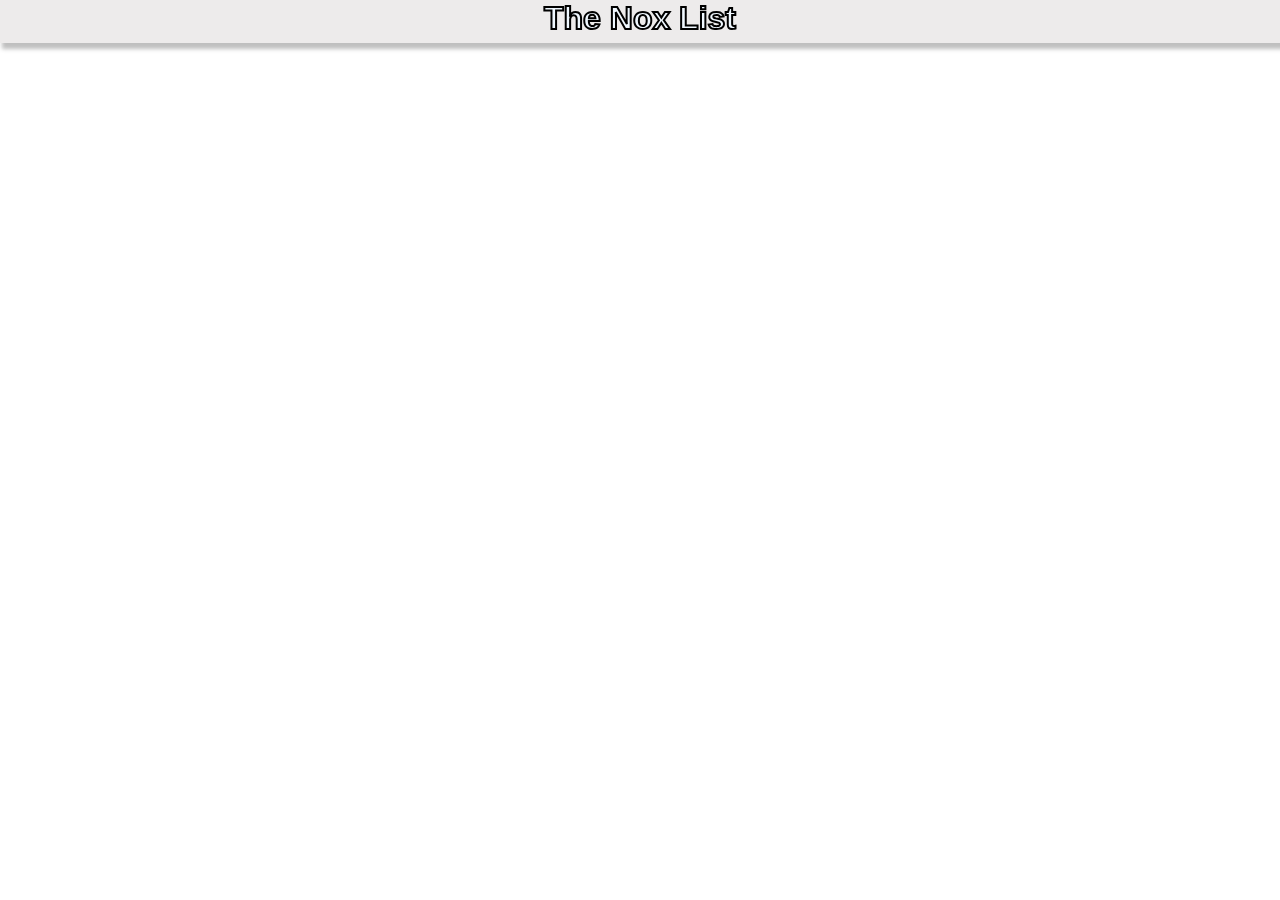
==== frontend/home_page/index.html @ 8b5ea1c8 "- Created level_manager_logic.js to send added levels to database - Organized frontend pages into di" ====
<!doctype html>
<html lang="en">
  <head>
    <meta charset="UTF-8" />
    <meta name="viewport" content="width=device-width, initial-scale=1.0" />
    <title>Da Nox List</title>

    <link rel="stylesheet" href="styles.css" />
    <script src="nox_list.js" defer></script>
  </head>

  <body>
    <header>
      <h1 class="title">The Nox List</h1>
    </header>

    <div class="levels-container"></div>
  </body>
</html>
---- frontend/home_page/styles.css ----
* {
  margin: 0px;
  padding: 0px;
  border-block: border-box;
  font-family:
    "Segoe UI", Tahoma, Geneva, Verdana, sans-serifArial, Helvetica, sans-serif;
}

body {
  margin-top: 5%;
}

.title {
  text-align: center;
  color: aliceblue;
  -webkit-text-stroke: 2px black;

  font-size: 2em;
}

header {
  padding: none;
  background-position: center;
  box-shadow: 4px 4px 4px 2px rgba(0, 0, 0, 0.25);
  padding-bottom: 0.5%;
  width: 100%;

  position: fixed;
  z-index: 9999;
  top: 0;
  left: 0;

  background-color: rgb(237, 235, 235);
}

.levels-container {
  max-height: 2500vh;
  max-width: 60%;

  margin: 0 auto;

  display: flex;
  flex-direction: column;

  align-items: center;
  justify-content: center;

  overflow: hidden;
}

h3 {
  font-weight: 250;
  text-align: left;
}

h4 {
  font-weight: 100;
  text-align: left;
}

a {
  color: inherit;
  text-decoration: inherit;
  background-color: transparent;
}

.level {
  display: flex;
  flex-direction: row;
  align-content: center;

  margin-top: 10px;
  margin-bottom: 10px;

  height: 125px;
  width: 90%;
  padding: 2.5%;

  align-items: center;
  align-content: baseline;

  background-color: rgb(237, 235, 235);
  border-radius: 16px;
  border-style: dotted;
  border-color: rgba(0, 0, 0, 0.1);
  box-shadow: 4px 4px 4px 2px rgba(0, 0, 0, 0.4);

  overflow: hidden;
}

.level:hover {
  cursor: pointer;
  transform: scale(1.02);
  background-color: rgb(206, 206, 206);
}

.level__thumb {
  display: flex;

  object-fit: fill;
  height: 100%;
  width: 30%;

  margin-left: 5%;

  border-radius: 16px;
}

.level__details {
  padding: 5%;

  display: flex;
  flex-direction: column;
}

.victor {
  font-weight: bold;
}
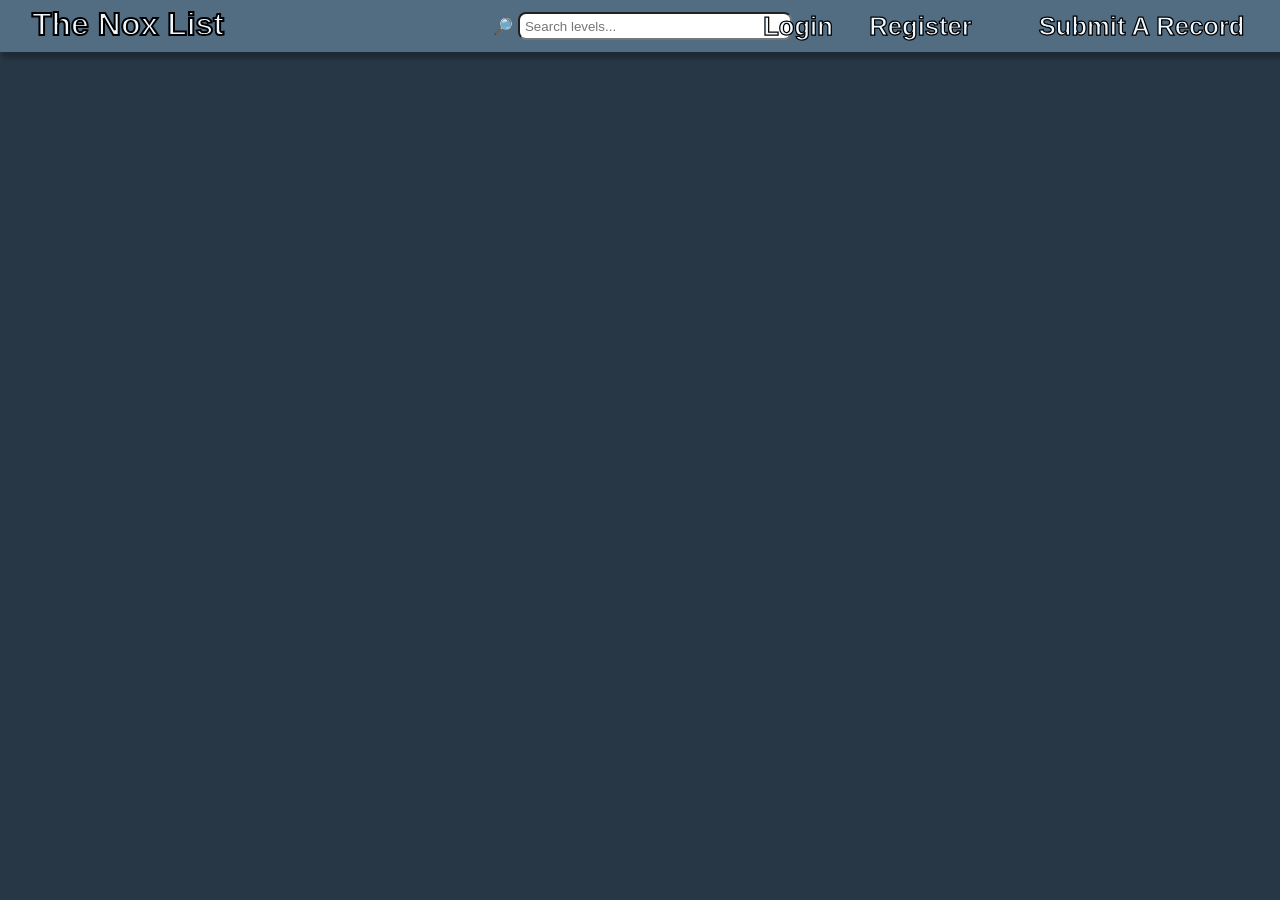
==== commit 600b081d: "- added placeholder elements for header links - updated color scheme and styling - created placehold" ====
--- a/frontend/home_page/index.html
+++ b/frontend/home_page/index.html
@@ -12,6 +12,18 @@
   <body>
     <header>
       <h1 class="title">The Nox List</h1>
+
+      <form class="search-bar__form">
+        <label class="search-bar__label" for="search-bar">🔎</label>
+        <input type="search" id="search-bar" placeholder="Search levels..." />
+      </form>
+
+      <div class="header__links">
+        <a class="login"> <h1>Login</h1> </a>
+        <a class="register"><h1>Register</h1> </a>
+        <a class="submit-record"><h1>Submit A Record</h1> </a>
+      </div>
+
     </header>
 
     <div class="levels-container"></div>
--- a/frontend/home_page/styles.css
+++ b/frontend/home_page/styles.css
@@ -8,14 +8,19 @@
 
 body {
   margin-top: 5%;
+  background-color: #273746;
 }
 
 .title {
-  text-align: center;
-  color: aliceblue;
-  -webkit-text-stroke: 2px black;
+  text-align: left;
+  padding-left:2.5%;
 
   font-size: 2em;
+  -webkit-text-stroke: 2px black;
+}
+
+.title, .header__links {
+  color: aliceblue;
 }
 
 header {
@@ -25,12 +30,58 @@
   padding-bottom: 0.5%;
   width: 100%;
 
+  max-height: 6%;
+
   position: fixed;
   z-index: 9999;
   top: 0;
   left: 0;
 
-  background-color: rgb(237, 235, 235);
+  background-color: #526D82;
+
+  display: flex;
+  flex-direction: row;
+
+  padding-top: .5%;
+}
+
+.header__links {
+  display: flex;
+  flex-direction: row;
+
+  margin-left: auto;
+  gap: 5%;
+
+  align-items: center;
+
+  font-size: 1em;
+}
+
+.search-bar__form {
+
+  width: auto;
+  height: auto;
+  
+  margin-left: 25%;
+
+  display: flex;
+  flex-direction: row;
+
+  justify-content: center;
+  justify-self: center;
+
+  align-self: center;
+
+}
+
+.search-bar__label {
+  padding: 2.5%;
+}
+
+#search-bar {
+  border-radius: 8px;
+  padding: 2.5%;
+  padding-right: 50%;
 }
 
 .levels-container {
@@ -79,11 +130,11 @@
   align-items: center;
   align-content: baseline;
 
-  background-color: rgb(237, 235, 235);
+  background-color: #9DB2BF;
   border-radius: 16px;
   border-style: dotted;
-  border-color: rgba(0, 0, 0, 0.1);
-  box-shadow: 4px 4px 4px 2px rgba(0, 0, 0, 0.4);
+  border-color: #27374D;
+  box-shadow: 4px 4px 4px 4px rgba(0, 0, 0, 0.3);
 
   overflow: hidden;
 }
@@ -91,13 +142,13 @@
 .level:hover {
   cursor: pointer;
   transform: scale(1.02);
-  background-color: rgb(206, 206, 206);
+  background-color: #7d929e
 }
 
 .level__thumb {
   display: flex;
 
-  object-fit: fill;
+  object-fit: cover;
   height: 100%;
   width: 30%;
 
@@ -115,4 +166,24 @@
 
 .victor {
   font-weight: bold;
+}
+
+.login:hover, .register:hover, .submit-record:hover {
+  cursor: pointer;
+  background-color: #395365;
+}
+
+.login, .register, .submit-record {
+  padding: 1%;
+  border-radius: 16px;
+
+  font-size: .8em;
+  -webkit-text-stroke: 1.25px black;
+
+  text-align: center;
+}
+
+.submit-record {
+    font-size: .8em;
+    width: 350px;
 }
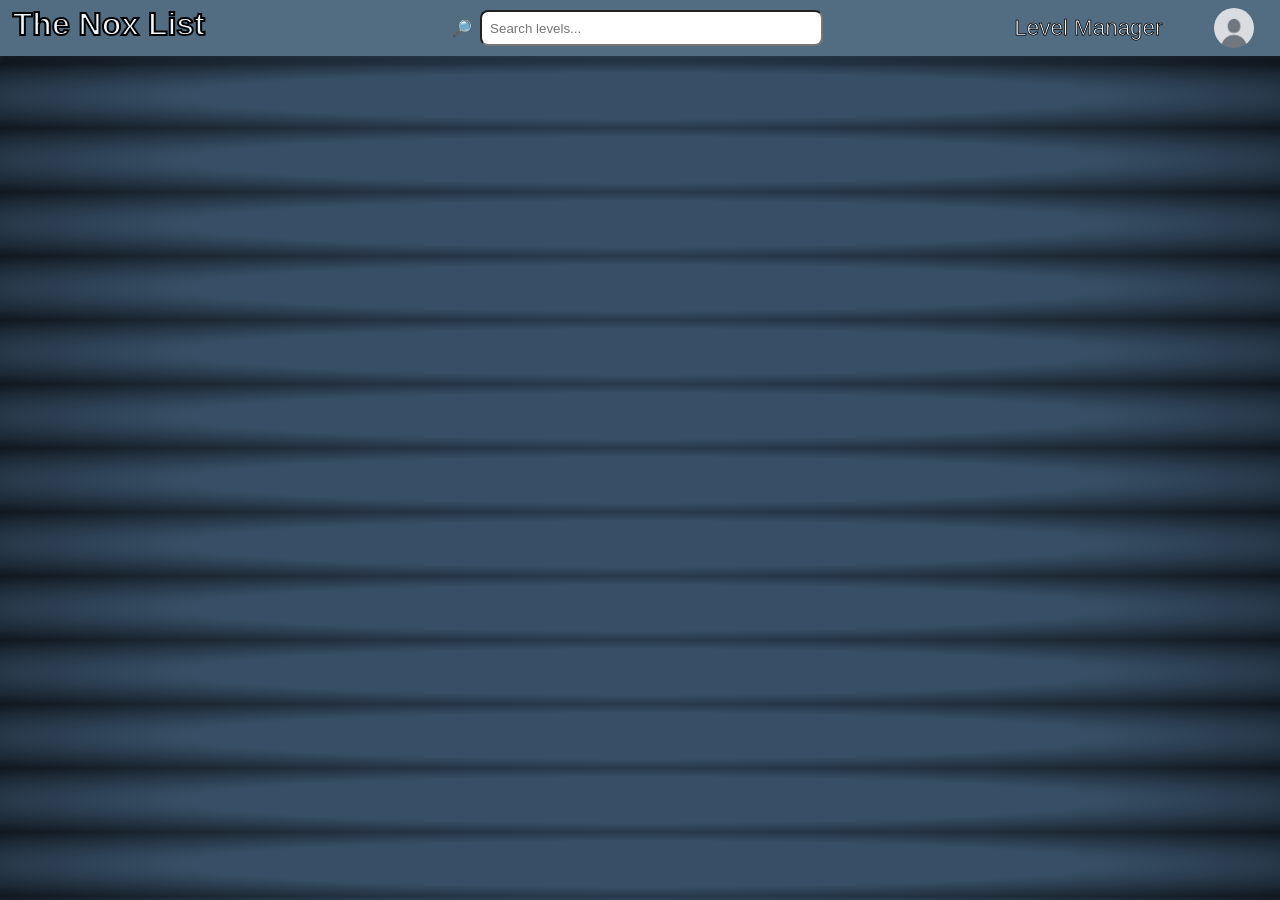
==== commit f2cf352f: "- Updated home page visuals and spacing on header links, added background gradient" ====
--- a/frontend/home_page/index.html
+++ b/frontend/home_page/index.html
@@ -3,29 +3,32 @@
   <head>
     <meta charset="UTF-8" />
     <meta name="viewport" content="width=device-width, initial-scale=1.0" />
-    <title>Da Nox List</title>
+    <title>The Nox List</title>
 
     <link rel="stylesheet" href="styles.css" />
     <script src="nox_list.js" defer></script>
   </head>
 
   <body>
-    <header>
-      <h1 class="title">The Nox List</h1>
 
-      <form class="search-bar__form">
-        <label class="search-bar__label" for="search-bar">🔎</label>
-        <input type="search" id="search-bar" placeholder="Search levels..." />
-      </form>
+    <div class="background">
 
-      <div class="header__links">
-        <a class="login"> <h1>Login</h1> </a>
-        <a class="register"><h1>Register</h1> </a>
-        <a class="submit-record"><h1>Submit A Record</h1> </a>
-      </div>
+      <header>
+        <h1 class="title">The Nox List</h1>
 
-    </header>
+        <form class="search-bar__form">
+          <label class="search-bar__label" for="search-bar">🔎</label>
+          <input type="search" id="search-bar" placeholder="Search levels..." />
+        </form>
 
-    <div class="levels-container"></div>
+        <div class="header__links">
+          <a class="level-manager" href="/frontend/level_manager/level_manager.html">Level Manager</a>
+          <img class="profile_icon" src="/frontend/images/default_pfp.png" alt="A user profile icon"/>
+        </div>
+
+      </header>
+
+      <div class="levels-container"></div>
+    </div>
   </body>
 </html>
--- a/frontend/home_page/styles.css
+++ b/frontend/home_page/styles.css
@@ -8,15 +8,28 @@
 
 body {
   margin-top: 5%;
-  background-color: #273746;
+  background: #374f66;
+  background: radial-gradient(ellipse, rgba(55, 79, 102, 1) 50%, rgba(16, 23, 31, 1) 100%);
+}
+
+body::scroll-marker {
+  scroll-behavior: smooth;
+  background-color: from rgba(0, 0, 0, 0);
+}
+
+.background {
+
+  height: 100%;
+  width: 100%;
 }
 
 .title {
   text-align: left;
-  padding-left:2.5%;
+  margin-left: 1%;
 
   font-size: 2em;
   -webkit-text-stroke: 2px black;
+  width: 100%;
 }
 
 .title, .header__links {
@@ -33,7 +46,7 @@
   max-height: 6%;
 
   position: fixed;
-  z-index: 9999;
+  z-index: 10;
   top: 0;
   left: 0;
 
@@ -41,28 +54,60 @@
 
   display: flex;
   flex-direction: row;
+  gap: 2%;
 
   padding-top: .5%;
 }
 
 .header__links {
-  display: flex;
-  flex-direction: row;
-
-  margin-left: auto;
-  gap: 5%;
+
+  width: inherit;
+
+  display: flex;
+  flex-direction: row;
+  justify-content: space-between;
+
+  gap: 10%;
 
   align-items: center;
-
-  font-size: 1em;
+  
+
+  font-size: 1.4em;
+  margin-right: 2%;
+  margin-left: 0%;
+
+
+  justify-content: flex-end;
+}
+
+.header__links > a {
+  padding: 2%;
+}
+
+
+.profile_icon {
+  height: 40px;
+  width: 40px;
+  border-radius: 20px;
+
+  justify-self: right;
+}
+
+.level-manager {
+  -webkit-text-stroke: .75px black;
+}
+
+.profile_icon:hover, .level-manager:hover {
+  background-color: #374f66;
+  border-radius: 32px;
+  cursor: pointer;
 }
 
 .search-bar__form {
 
-  width: auto;
+
+  width: 75%;
   height: auto;
-  
-  margin-left: 25%;
 
   display: flex;
   flex-direction: row;
@@ -71,7 +116,6 @@
   justify-self: center;
 
   align-self: center;
-
 }
 
 .search-bar__label {
@@ -123,8 +167,8 @@
   margin-top: 10px;
   margin-bottom: 10px;
 
-  height: 125px;
-  width: 90%;
+  height: 100px;
+  width: 70%;
   padding: 2.5%;
 
   align-items: center;
@@ -132,9 +176,9 @@
 
   background-color: #9DB2BF;
   border-radius: 16px;
-  border-style: dotted;
+  border-style: groove;
   border-color: #27374D;
-  box-shadow: 4px 4px 4px 4px rgba(0, 0, 0, 0.3);
+  box-shadow: 4px 4px 4px 4px rgba(0, 0, 0, 0.4);
 
   overflow: hidden;
 }
@@ -152,7 +196,7 @@
   height: 100%;
   width: 30%;
 
-  margin-left: 5%;
+  margin-left: 1%;
 
   border-radius: 16px;
 }
@@ -166,24 +210,4 @@
 
 .victor {
   font-weight: bold;
-}
-
-.login:hover, .register:hover, .submit-record:hover {
-  cursor: pointer;
-  background-color: #395365;
-}
-
-.login, .register, .submit-record {
-  padding: 1%;
-  border-radius: 16px;
-
-  font-size: .8em;
-  -webkit-text-stroke: 1.25px black;
-
-  text-align: center;
-}
-
-.submit-record {
-    font-size: .8em;
-    width: 350px;
 }
